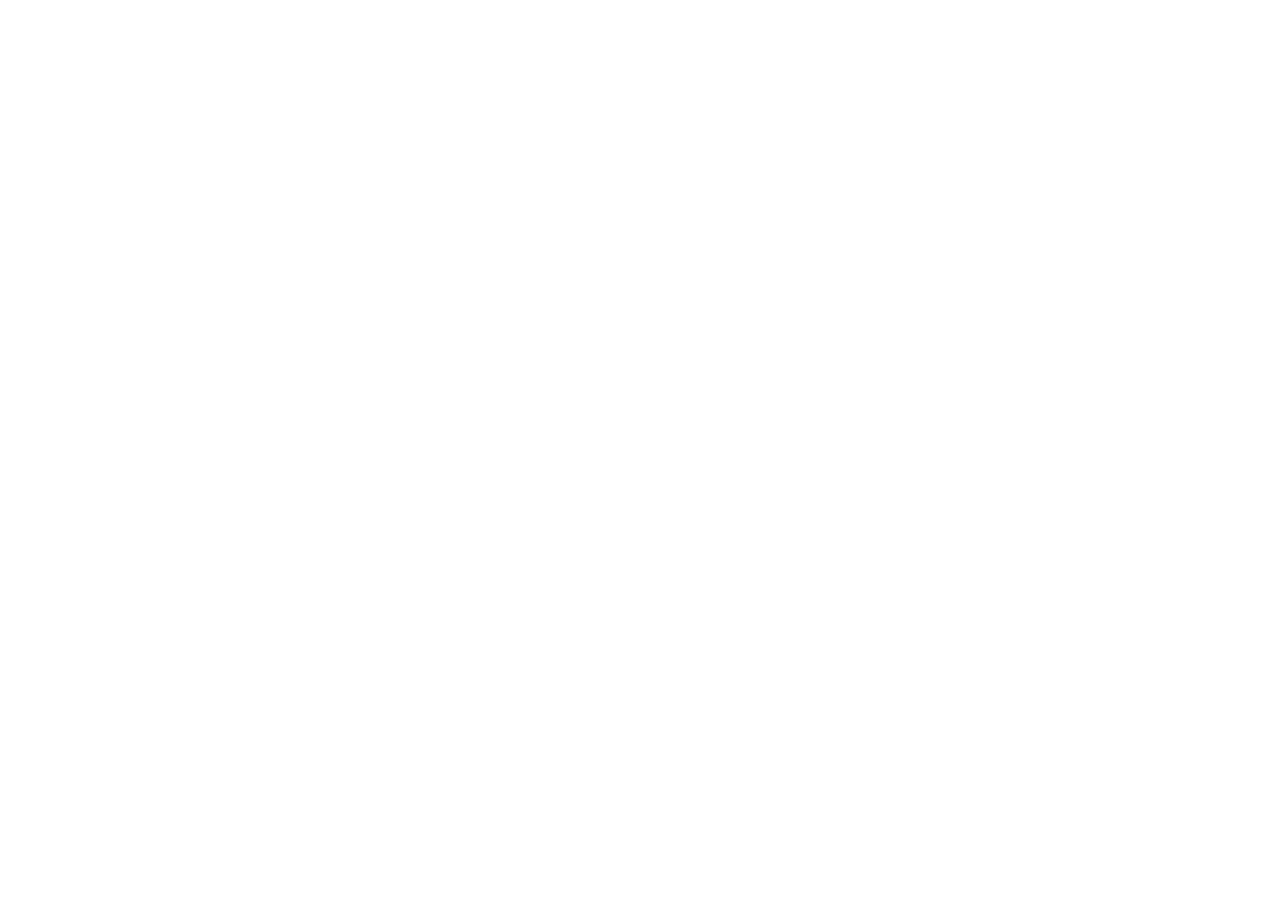
==== data.html @ 48a4ed1e "percobaan kelima" ====
<!DOCTYPE html>
<html lang="en">
<head>
    <meta charset="UTF-8">
    <meta name="viewport" content="width=device-width, initial-scale=1.0">
    <title>GAPOKTAN</title>
    <link rel="stylesheet" href="style.css">
    <script src="https://cdn.jsdelivr.net/npm/chart.js"></script> <!-- Tambahkan library Chart.js -->
</head>
<body>
    <nav>
        <div class="wrapper">
            <div class="logo"><a href = ''>GAPOKTANMajuLestari</a></div>
            <div class="menu">
                <ul>
                    <li><a href="index.html#beranda" class="beranda">Beranda</a></li>
                    <li><a href="index.html#profil" class="profil">Profil</a></li>
                    <li><a href="index.html#tentang" class="tentang">Tentang</a></li>
                    <li><a href="index.html#keanggotaan" class="keanggotaan">Keanggotaan</a></li>
                    <li><a href="data.html" class="informasi">Data</a></li>
                    <li><a href="#kontak" class="kontak">Kontak</a></li>
                </ul>
            </div>
        </div>
    </nav>
    <div class="wrapper">
        <section id="informasi">
    <canvas id="grafik"></canvas> <!-- Tempat menampilkan grafik -->

    <script>
        // Ambil elemen canvas
        const ctx = document.getElementById('grafik').getContext('2d');

        // Buat grafik dengan Chart.js
        new Chart(ctx, {
            type: 'bar', // Jenis grafik (bisa 'bar', 'line', 'pie', dll)
            data: {
                labels: ['Januari', 'Februari', 'Maret'],
                datasets: [{
                    label: 'Pendapatan',
                    data: [500, 700, 400], // Nilai batang
                    backgroundColor: ['red', 'blue', 'green']
                }]
            }
        });
    </script>
    </section>
    </div>
    <div id="kontak">
        <div class="wrapper">
        <div class="footer">
        <div class="footer-section">
            <h5>Alamat</h5>
            <p><a href = "https://www.google.com/maps/place/Ketapang,+Kec.+Susukan,+Kabupaten+Semarang,+Jawa+Tengah/@-7.4124605,110.607953,15z/data=!4m6!3m5!1s0x2e7a718277eaa1df:0x3b61ca3da9d8f45f!8m2!3d-7.4124605!4d110.607953!16s%2Fg%2F1236ymxx?entry=ttu&g_ep=EgoyMDI1MDIxOS4xIKXMDSoASAFQAw%3D%3D">Desa Ketapang, Kecamatan Susukan, Kab. Semarang, Provinsi Jawa Tengah, Kode POS : 50777, Kode Wilayah Administrasi : 33.22.03.2005.</a></p>
        </div>
        <div class="footer-section">
            <h5>Email</h5>
            <p>gapoktanmajulestari.
                ketapang@gmail.com</p>
        </div>
        <div class="footer-section">
            <h5>Kontak</h5>
            <p><a href="https://wa.me/6285290594240">085290594240</a></p>
        </div>
        <div class="footer-section">
            <h5>Sosial Media</h5>
            <p><img src="https://upload.wikimedia.org/wikipedia/commons/e/ef/Youtube_logo.png">   <a href="http://www.youtube.com/@gapoktanketapang">gapoktanketapang</a></p>
            <p><img src="https://encrypted-tbn0.gstatic.com/images?q=tbn:ANd9GcSuH7c5cLpGehi0b4iQk90fXUzC9p7Ebla13w&s">   <a href="https://instagram.com/gapoktanmajulestari">gapoktanmajulestari</a></p>
            <p><img src="https://upload.wikimedia.org/wikipedia/commons/thumb/c/cd/Facebook_logo_%28square%29.png/600px-Facebook_logo_%28square%29.png">   <a href="https://www.facebook.com/share/1ABfqLYqnz/">Gapoktan Maju Lestari</a></p>
        </div>
    </div>
    </div>
    </div>

    <div id="copyright">
        &copy; <b>2025. GAPOKTAN MAJU LESTARI</b> 
    </div>
</body>
</html>
---- style.css ----
* {
    text-decoration: none;
    margin: 0px;
    padding: 0px;
    opacity: 0;
    animation: fadeIn 0.5s ease-in forwards;
}

body {
    margin: 0px;
    padding: 0px;
    font-family: 'Open Sans', sans-serif;
    background-color: #FFFFFF; 
}

html {
    scroll-behavior: smooth;
}

.wrapper {
    width: 1100px;
    margin: auto;
    position: relative;
}

.logo a {
    font-size: 40px;
    font-weight: bold;
    float: left;
    font-family: courier;
    color: #4b635f;
}

.menu {
    float: right;
}

nav {
    width: 100%;
    margin: auto;
    display: flex;
    line-height: 80px;
    position: sticky;
    position: -webkit-sticky;
    top: 0;
    background: #e1fffa;
    z-index: 1;
    border-bottom: 1px solid #364f6b;
}

nav ul {
    list-style-type: none;
    margin: 0;
    padding: 0;
    overflow: hidden;
}

nav ul li {
    float: left;
}

nav ul li a {
    color: black;
    font-weight: bold;
    text-align: center;
    padding: 0px 16px;
    text-decoration: none;
}

nav ul li a:hover {
    text-decoration: underline;
}

/* Section Default (Tidak rata tengah) */
section {
    margin: auto;
    display: flex;
    align-items: center;
}

/*bagian beranda*/
section#beranda {
    flex-direction: column;
    justify-content: center;
    text-align: center;
    align-items: center;
    margin-top: 50px;
    scroll-margin-top: 100px;
}

section#beranda img {
    width: 600px;
    height: auto;
}

section#beranda .kolom {
    margin-top: 30px;
    margin-bottom: 30px;
    text-align: center;
}

section#beranda h2 {
    font-family: 'Montserrat';
    font-weight: 800;
    font-size: 45px;
    margin-bottom: 20px;
    color: #5f5c6d;
    width: 100%;
    line-height: 50px;
    text-align: center;
}

section#beranda .desc{
    font-size: 30px;
    font-weight: bold;
    font-family: 'Roboto';
    color: #5f5c6d;
    text-align: center;
    margin-bottom: 30px;
}

section#beranda p .tbl-pink {
    background: #3f72af;
    border-radius: 20px;
    padding: 15px 20px;
    color: #FFFFFF;
    cursor: pointer;
    font-weight: bold;
    display: inline-block;
    text-decoration: none;
}

section#beranda .tbl-pink:hover {
    background: #ad1414;
}

/* bagian profil */
section#profil {
    flex-direction: row;
    text-align: left;
    margin-top: 150px;
    scroll-margin-top: 100px;
}

section#profil img {
    width: 600px;
    height: auto;
    margin-right: 50px;
    margin-top: 10px;
}

.kolom1 {
    text-align: left;
}

section#profil h3 {
    font-family: 'Montserrat';
    font-weight: 800;
    font-size: 35px;
    margin-bottom: 20px;
    color: #5f5c6d;
    width: 100%;
    line-height: 50px;
    text-align: left;
}

section#profil p {
    font-size: 20px;
    font-weight: bold;
    font-family: 'Roboto';
    color: #0e1925;
    margin-bottom: 20px;
    text-align: left;
    line-height: 1.5;
}

/* bagian tentang*/
section#tentang {
    flex-direction: row-reverse; /* Gambar di kanan, teks di kiri */
    align-items: center;
    justify-content: space-between;
    text-align: left;
    gap: 20px; /* Menambah jarak antara teks dan gambar */
    margin-top: 150px;
    scroll-margin-top: 100px;
}

section#tentang img {
    width: 600px;
    height: auto;
    margin-left: 50px; 
    margin-right: auto; 
    margin-top: 10px;
}

section#tentang h3 {
    font-family: 'Montserrat';
    font-weight: 800;
    font-size: 35px;
    margin-bottom: 20px;
    color: #5f5c6d;
    width: 100%;
    line-height: 50px;
    text-align: left;
}

section#tentang p {
    font-size: 20px;
    font-weight: bold;
    font-family: 'Roboto';
    color: #0e1925;
    margin-bottom: 20px;
    text-align: left;
    line-height: 1.5;
}

section#tentang .kolom1 {
    flex: 1; 
}

/*keanggotaan*/
section#keanggotaan {
    text-align: center;
    width: 100%;
    margin-top: 150px;
    scroll-margin-top: 40px;
}

section#keanggotaan h3 {
    font-family: 'Montserrat';
    font-weight: 800;
    font-size: 35px;
    margin-top: 80px;
    margin-bottom: 30px;
    color: #5f5c6d;
    width: 100%;
    line-height: 50px;
    text-align: center;
}
.container {
    display: flex;
    justify-content: center;
    align-items: center;
    flex-direction: column;
    margin-bottom: 50px;
}

.container h4 {
    font-family: 'Montserrat';
    font-weight: 800;
    font-size: 30px;
    color: #5f5c6d;
    width: 100%;
    line-height: 50px;
    text-align: center;
}

.container p{
    font-family: 'Roboto';
    font-weight: 800;
    font-size: 20px;
    text-align: center;
    color: #0e1925;
    margin-top: 10px;
}

.box {
    background: #ffb570;
    color: white;
    padding: 15px 25px;
    margin: 10px;
    border-radius: 8px;
    font-weight: bold;
    display: inline-block;
    position: relative;
    box-shadow: 2px 2px 5px rgba(0, 0, 0, 0.2);
}
.row {
    display: flex;
    justify-content: center;
    align-items: center;
}
.line {
    width: 2px;
    height: 50px;
    background: #333;
    margin: 0 auto;
    position: relative;
}
.horizontal-line {
    width: 60px;
    height: 2px;
    background: #333;
    position: absolute;
    top: 50%;
    left: 0;
    right: 0;
    margin: auto;
    position: relative;
}

.list-anggota {
    width: 100%;
    position: relative;
    display: flex;
    flex-wrap: wrap;
    margin-bottom: 20px;
}

.anggota {
    width: 20%;
    margin: 0 auto;
}

.anggota img {
    width: 80%;
    border-radius: 50%;
}

.anggota p {
    font-family: 'Roboto';
    font-weight: 800;
    font-size: 20px;
    text-align: center;
    color: #0e1925;
}

/*Footer*/
#kontak {
    background: #e1fffa;
    padding: 30px 0px 40px 0px;
    margin-top: 150px;
    scroll-margin-top: 100px;
}

.footer {
    width: 100%;
    position: relative;
    display: flex;
    flex-wrap: wrap;
    margin: auto;
}

.footer-section {
    width: 20%;
    margin: 0 auto;
    object-fit: cover;
}

.footer-section img{
    width: 10%;
    border-radius: 30%;
}

.footer-section p{
    margin-bottom: 5px;
    font-family: 'Roboto';
    line-height: 1.15;
    font-size: 15px;
}

h5 {
    font-family: 'Montserrat';
    font-weight:800;
    font-size: 25px;
    margin-bottom: 10px;
    color: #5f5c6d;
    width: 100%;
    line-height: 50px;
}

#copyright {
    text-align: center;
    width: 100%;
    padding: 20px 0px 40px 0px;
    margin-top: 0px;
    margin-bottom: 0px;
    font-size: 12px;
    border-top: 2px solid black;
    background: #e1fffa;
}

@keyframes fadeIn {
    from {
        opacity: 0;
    }
    to {
        opacity: 1;
    }
}

@media screen and (max-width: 991.98px) {
    .wrapper {
        width: 90%;
    }

    .logo a {
        display: block;
        width: 100%;
        text-align: center;
    }

    nav .menu {
        width: 100%;
        margin: 0;
    }

    nav .menu ul {
        text-align: center;
        margin: auto;
        line-height: 60px;
    }

    nav .menu ul li {
        display: inline-block;
        float: none;
    }

    section {
        display: block;
    }

    section img {
        display: block;
        width: 100%;
        height: auto;
    }
}
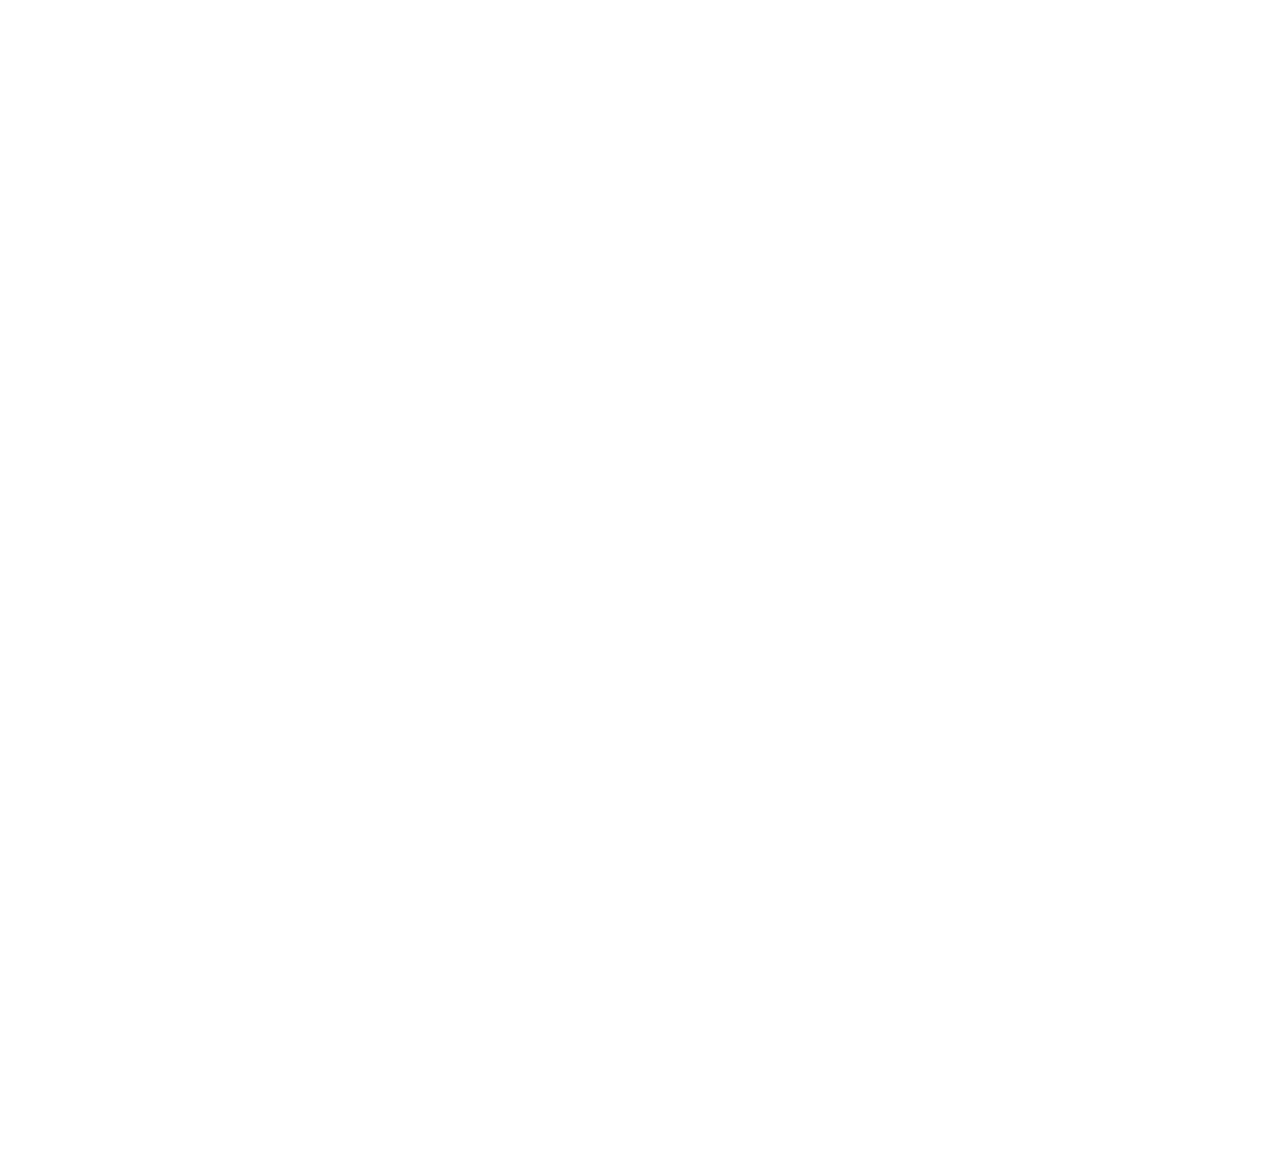
==== commit 08034145: "Update data.html" ====
--- a/data.html
+++ b/data.html
@@ -5,46 +5,125 @@
     <meta name="viewport" content="width=device-width, initial-scale=1.0">
     <title>GAPOKTAN</title>
     <link rel="stylesheet" href="style.css">
-    <script src="https://cdn.jsdelivr.net/npm/chart.js"></script> <!-- Tambahkan library Chart.js -->
 </head>
 <body>
     <nav>
         <div class="wrapper">
-            <div class="logo"><a href = ''>GAPOKTANMajuLestari</a></div>
+            <div class="logo"><a href = ''>GAPOKTAN MAJU LESTARI</a></div>
             <div class="menu">
                 <ul>
                     <li><a href="index.html#beranda" class="beranda">Beranda</a></li>
                     <li><a href="index.html#profil" class="profil">Profil</a></li>
-                    <li><a href="index.html#tentang" class="tentang">Tentang</a></li>
+                    <li><a href="#tentang#tentang" class="tentang">Tentang</a></li>
                     <li><a href="index.html#keanggotaan" class="keanggotaan">Keanggotaan</a></li>
-                    <li><a href="data.html" class="informasi">Data</a></li>
+                    <li><a href="infografis.html" class="informasi">Data</a></li>
                     <li><a href="#kontak" class="kontak">Kontak</a></li>
                 </ul>
             </div>
         </div>
     </nav>
     <div class="wrapper">
-        <section id="informasi">
-    <canvas id="grafik"></canvas> <!-- Tempat menampilkan grafik -->
-
-    <script>
-        // Ambil elemen canvas
-        const ctx = document.getElementById('grafik').getContext('2d');
-
-        // Buat grafik dengan Chart.js
-        new Chart(ctx, {
-            type: 'bar', // Jenis grafik (bisa 'bar', 'line', 'pie', dll)
-            data: {
-                labels: ['Januari', 'Februari', 'Maret'],
-                datasets: [{
-                    label: 'Pendapatan',
-                    data: [500, 700, 400], // Nilai batang
-                    backgroundColor: ['red', 'blue', 'green']
-                }]
-            }
-        });
-    </script>
-    </section>
+         <section id="pendahuluan">
+            <div>
+                <h3>Data Real Time</h3>
+                <p>Berisikan data real time yang dikelola oleh GAPOKTAN Maju Lestari dalam bentuk tabel</p>
+                <h4>Subjek</h4>
+            </div>
+        </section>
+        <section id="informasi">  
+            <div  class="judul-tabel">
+            <p>Penjualan Jasa, 2024</p>
+            <div class="isi">
+                <div class="tabel-2">
+            <table >
+                <thead>
+                    <tr>
+                        <th>Januari</th>
+                        <th>Februari</th>
+                        <th>Maret</th>
+                        <th>April</th>
+                        <th>Mei</th>
+                        <th>Juni</th>
+                        <th>Juli</th>
+                        <th>Agustus</th>
+                        <th>September</th>
+                        <th>Oktober</th>
+                        <th>November</th>
+                        <th>Desember</th>
+                        <th>Total Jasa</th>
+                    </tr>
+                </thead>
+                    <tr>
+                        <td>540,000</td> <td>540,000</td> <td>540,000</td> <td>550,000</td> <td>550,000</td>
+                        <td>580,000</td> <td>570,000</td> <td>510,000</td> <td>580,000</td> <td>580,000</td>
+                        <td>580,000</td> <td>590,000</td> <td>6,710,000</td>
+                    </tr>
+                    <tr>
+                        <td>-</td> <td>30,000</td> <td>30,000</td> <td>30,000</td> <td>30,000</td>
+                        <td>30,000</td> <td>30,000</td> <td>30,000</td> <td>30,000</td> <td>30,000</td>
+                        <td>30,000</td> <td>-</td> <td>300,000</td>
+                    </tr>
+                    <tr>
+                        <td>390,000</td> <td>385,000</td> <td>385,000</td> <td>385,000</td> <td>385,000</td>
+                        <td>385,000</td> <td>382,000</td> <td>382,000</td> <td>382,000</td> <td>357,000</td>
+                        <td>357,000</td> <td>367,000</td> <td>4,542,000</td>
+                    </tr>
+                    <tr>
+                        <td>-</td> <td>-</td> <td>-</td> <td>-</td> <td>-</td>
+                        <td>-</td> <td>-</td> <td>-</td> <td>-</td> <td>-</td>
+                        <td>-</td> <td>-</td> <td>0</td>
+                    </tr>
+                    <tr>
+                        <td>590,000</td> <td>585,000</td> <td>585,000</td> <td>580,000</td> <td>640,000</td>
+                        <td>650,000</td> <td>655,000</td> <td>660,000</td> <td>665,000</td> <td>670,000</td>
+                        <td>605,000</td> <td>620,000</td> <td>7,505,000</td>
+                    </tr>
+                    <tr>
+                        <td>0</td> <td>0</td> <td>0</td> <td>0</td> <td>0</td>
+                        <td>0</td> <td>50,000</td> <td>50,000</td> <td>50,000</td> <td>50,000</td>
+                        <td>50,000</td> <td>50,000</td> <td>300,000</td>
+                    </tr>
+                    <tr>
+                        <td>165,000</td> <td>165,000</td> <td>0</td> <td>0</td> <td>170,000</td>
+                        <td>170,000</td> <td>170,000</td> <td>170,000</td> <td>170,000</td> <td>170,000</td>
+                        <td>170,000</td> <td>170,000</td> <td>1,690,000</td>
+                    </tr>
+                    <tr class="jumlah">
+                        <td>1,685,000</td> <td>1,705,000</td> <td>1,540,000</td> <td>1,545,000</td> <td>1,775,000</td>
+                        <td>1,815,000</td> <td>1,857,000</td> <td>1,802,000</td> <td>1,877,000</td> <td>1,857,000</td>
+                        <td>1,792,000</td> <td>1,797,000</td> <td>21,047,000</td>
+                    </tr>
+                </tbody>
+            </table>
+            </div>
+            <div class="tabel-1">
+            <table>
+                <thead>
+                <tr>
+                    <th>Poktan</th>
+                </tr>
+            </thead>
+            <tbody>
+                <tr><td>Al hidayah</td></tr>
+                <tr><td>Al Hikmah</td></tr>
+                <tr><td>Ngundi Lestari</td></tr>
+                <tr><td>Mandiri</td></tr>
+                <tr><td>Suka Maju</td></tr>
+                <tr><td>Dewi Sri</td></tr>
+                <tr><td>Sunan Ampel</td></tr>
+                <tr><td>Jumlah</td></tr>
+            </tbody>
+            </table>
+        </div>
+        </div>
+    </div>
+                    <div class="box_infografis-1">
+                    <p><a href="infografis.html" class="tbl-infografis">Infografis</a></p>
+                    <p><a href="data.html" class="tbl-infografis">Data Real Time</a></p>
+                    <p><a href="grafik.html" class="tbl-infografis">Grafik</a></p>
+                </div>
+        </section>
+        
     </div>
     <div id="kontak">
         <div class="wrapper">
@@ -75,5 +154,6 @@
     <div id="copyright">
         &copy; <b>2025. GAPOKTAN MAJU LESTARI</b> 
     </div>
+    <script src="style.js"></script>
 </body>
 </html>
--- a/style.css
+++ b/style.css
@@ -24,11 +24,15 @@
 }
 
 .logo a {
-    font-size: 40px;
+    width: 400px;
+    margin-top: 25px;
+    line-height: 1.15;
+    font-size: 25px;
     font-weight: bold;
     float: left;
-    font-family: courier;
-    color: #4b635f;
+    font-family: Georgia;
+    font-style: italic;
+    color: #c8fcea;
 }
 
 .menu {
@@ -43,9 +47,9 @@
     position: sticky;
     position: -webkit-sticky;
     top: 0;
-    background: #e1fffa;
+    background: #00754b;
     z-index: 1;
-    border-bottom: 1px solid #364f6b;
+    border-bottom: 10px solid #76f881;
 }
 
 nav ul {
@@ -60,15 +64,18 @@
 }
 
 nav ul li a {
-    color: black;
+    color: #effcd8;
     font-weight: bold;
     text-align: center;
     padding: 0px 16px;
     text-decoration: none;
+    transition: padding 0.3s ease, background 0.3s ease;
 }
 
 nav ul li a:hover {
     text-decoration: underline;
+    color: #000;
+    padding: 10px 20px;
 }
 
 /* Section Default (Tidak rata tengah) */
@@ -104,7 +111,7 @@
     font-weight: 800;
     font-size: 45px;
     margin-bottom: 20px;
-    color: #5f5c6d;
+    color: #22c076e3;
     width: 100%;
     line-height: 50px;
     text-align: center;
@@ -114,13 +121,13 @@
     font-size: 30px;
     font-weight: bold;
     font-family: 'Roboto';
-    color: #5f5c6d;
+    color: #22c076e3;
     text-align: center;
     margin-bottom: 30px;
 }
 
 section#beranda p .tbl-pink {
-    background: #3f72af;
+    background: #15b46a;
     border-radius: 20px;
     padding: 15px 20px;
     color: #FFFFFF;
@@ -128,10 +135,12 @@
     font-weight: bold;
     display: inline-block;
     text-decoration: none;
+    transition: padding 0.3s ease, background 0.3s ease;
 }
 
 section#beranda .tbl-pink:hover {
-    background: #ad1414;
+    background: #3f72af;
+    padding: 20px 40px;
 }
 
 /* bagian profil */
@@ -158,29 +167,29 @@
     font-weight: 800;
     font-size: 35px;
     margin-bottom: 20px;
-    color: #5f5c6d;
+    color: #23f090;
     width: 100%;
     line-height: 50px;
-    text-align: left;
+    text-align: center;
 }
 
 section#profil p {
     font-size: 20px;
     font-weight: bold;
     font-family: 'Roboto';
-    color: #0e1925;
+    color: #666666;
     margin-bottom: 20px;
-    text-align: left;
+    text-align: justify;
     line-height: 1.5;
 }
 
 /* bagian tentang*/
 section#tentang {
-    flex-direction: row-reverse; /* Gambar di kanan, teks di kiri */
+    flex-direction: row-reverse; 
     align-items: center;
     justify-content: space-between;
     text-align: left;
-    gap: 20px; /* Menambah jarak antara teks dan gambar */
+    gap: 20px; 
     margin-top: 150px;
     scroll-margin-top: 100px;
 }
@@ -198,20 +207,38 @@
     font-weight: 800;
     font-size: 35px;
     margin-bottom: 20px;
-    color: #5f5c6d;
+    color: #23f090;
     width: 100%;
     line-height: 50px;
-    text-align: left;
+    text-align: center;
 }
 
 section#tentang p {
     font-size: 20px;
     font-weight: bold;
     font-family: 'Roboto';
-    color: #0e1925;
+    color: #666666;
     margin-bottom: 20px;
-    text-align: left;
+    text-align: justify;
     line-height: 1.5;
+}
+
+section#tentang .tbl-infografis {
+    background: #15b46a;
+    border-radius: 20px;
+    padding: 15px 20px;
+    font-size: 15px;
+    color: #FFFFFF;
+    cursor: pointer;
+    font-weight: bold;
+    display: inline-block;
+    text-decoration: none;
+    transition: padding 0.3s ease, background 0.3s ease;
+}
+
+section#tentang .tbl-infografis:hover {
+    background: #3f72af;
+    padding: 20px 40px;
 }
 
 section#tentang .kolom1 {
@@ -232,7 +259,7 @@
     font-size: 35px;
     margin-top: 80px;
     margin-bottom: 30px;
-    color: #5f5c6d;
+    color: #22c076e3;
     width: 100%;
     line-height: 50px;
     text-align: center;
@@ -249,7 +276,7 @@
     font-family: 'Montserrat';
     font-weight: 800;
     font-size: 30px;
-    color: #5f5c6d;
+    color: #effcd8;
     width: 100%;
     line-height: 50px;
     text-align: center;
@@ -260,12 +287,12 @@
     font-weight: 800;
     font-size: 20px;
     text-align: center;
-    color: #0e1925;
+    color: #4A4A4A;
     margin-top: 10px;
 }
 
 .box {
-    background: #ffb570;
+    background: #6a9a8b;
     color: white;
     padding: 15px 25px;
     margin: 10px;
@@ -322,15 +349,203 @@
     font-weight: 800;
     font-size: 20px;
     text-align: center;
-    color: #0e1925;
-}
+    color: #666666;
+}
+
+/*infografis or data*/
+section#pendahuluan {
+    text-align: left;
+    display: flex;
+}
+
+section#pendahuluan h3 {
+    font-size: 35px;
+    color: #22c076e3;
+    width: 100%;
+    font-family: 'Montserrat';
+    font-weight: 800;
+    line-height: 50px;
+    margin-top: 30px;
+    margin-bottom: 10px;
+}
+
+section#pendahuluan p {
+    font-size: 20px;
+    font-weight: bold;
+    font-family: 'Roboto';
+    color: #666666;
+    margin-bottom: 20px;
+    text-align: left;
+}
+
+section#pendahuluan h4 {
+font-family: 'Montserrat';
+font-weight: 800;
+font-size: 25px;
+margin-top: 40px;
+margin-left: 10px;
+color: #22c076e3;
+width: 100%;
+line-height: 50px;
+text-align: left;
+}
+
+section#informasi {
+    display: flex;
+    flex-direction: row-reverse; 
+    align-items: start;
+    justify-content: flex-end;
+    text-align: left;
+    gap: 130px; 
+    margin-top: 10px;
+    scroll-margin-top: 100px;
+}
+
+section#informasi img {
+    width: 600px;
+    height: auto;
+    background: #d8e0eb;
+    border-radius: 10px;
+    display: inline-block;
+    padding: 20px 20px;
+}
+
+section#informasi .box_infografis {
+    background: #d8e0eb;
+    border-radius: 10px;
+    width: 210px;
+    height: auto;
+    padding: 10px 10px;
+    font-size: 15px;
+    cursor: pointer;
+    font-weight: bold;
+    display: inline-block;
+    text-decoration: none;
+    text-align: left; 
+    transition: padding 0.3s ease, background 0.3s ease; 
+}
+
+section#informasi .tbl-infografis {
+    background: #d8e0eb;
+    border-radius: 20px;
+    padding: 15px 20px;
+    font-size: 17px;
+    color: #000000;
+    font-family: 'Roboto';
+    cursor: pointer;
+    font-weight: bold;
+    display: inline-block;
+    text-decoration: none;
+    text-align: left; 
+    transition: padding 0.3s ease, background 0.3s ease; /* Animasi perubahan */
+}
+
+section#informasi .tbl-infografis:hover {
+    background: #ad1414;
+    padding: 20px 40px; /* Padding bertambah saat hover */
+}
+
+
+/*tabel*/
+.judul-tabel {
+    display: flex;
+    flex-direction: column; 
+    align-items: flex-start; 
+    text-align: left;
+    scroll-margin-top: 100px;
+    gap: 0px;
+    max-width: 100%;
+    background: #d8e0eb;
+    border-radius: 10px;
+    padding: 20px;
+    overflow-x: auto; 
+}
+
+.judul-tabel p {
+    font-size: 20px;
+    font-weight: bold;
+    margin-bottom: 20px; 
+    color: #666666;
+}
+
+
+section#informasi .isi {
+    display: flex;
+    flex-direction: row-reverse; 
+    align-items: flex-start; 
+    text-align: left;
+    scroll-margin-top: 100px;
+    gap: 0px;
+    max-width: 100%;
+    background: #d8e0eb;
+    border-radius: 10px;
+    padding: 0px;
+    overflow-x: auto; 
+}
+
+.tabel-1 {
+    flex-shrink: 0; 
+}
+
+.tabel-1 table {
+    width: max-content; 
+    border-collapse: collapse;
+}
+
+.tabel-2 {
+    flex-grow: 1; 
+    overflow-x: auto; 
+}
+
+.tabel-2 table {
+    width: 100%; 
+    min-width: 600px; 
+    border-collapse: collapse;
+}
+
+th, td {
+    border: 1px solid #747474;
+    padding: 8px;
+}
+th {
+    background-color: #00754b;
+    text-align: center;
+    color: #ffffff;
+}
+td:nth-child(n+3) {
+    text-align: right;
+}
+tr:nth-child(even) {
+    background-color: #f9f9f9;
+}
+.jumlah {
+    font-weight: bold;
+    background-color: #e0e0e0;
+}
+
+section#informasi .box_infografis-1 {
+    background: #d8e0eb;
+    border-radius: 10px;
+    width: 400px;
+    height: auto;
+    padding: 10px 10px;
+    font-size: 15px;
+    cursor: pointer;
+    font-weight: bold;
+    display: inline-block;
+    text-decoration: none;
+    text-align: left; 
+    transition: padding 0.3s ease, background 0.3s ease; 
+}
+
 
 /*Footer*/
 #kontak {
-    background: #e1fffa;
+    background:#76f881;
     padding: 30px 0px 40px 0px;
     margin-top: 150px;
     scroll-margin-top: 100px;
+    border-top: 20px solid #00754b;
 }
 
 .footer {
@@ -353,10 +568,10 @@
 }
 
 .footer-section p{
-    margin-bottom: 5px;
     font-family: 'Roboto';
     line-height: 1.15;
     font-size: 15px;
+    color: #522f80;
 }
 
 h5 {
@@ -364,7 +579,7 @@
     font-weight:800;
     font-size: 25px;
     margin-bottom: 10px;
-    color: #5f5c6d;
+    color: #00754b;
     width: 100%;
     line-height: 50px;
 }
@@ -373,11 +588,9 @@
     text-align: center;
     width: 100%;
     padding: 20px 0px 40px 0px;
-    margin-top: 0px;
-    margin-bottom: 0px;
     font-size: 12px;
-    border-top: 2px solid black;
-    background: #e1fffa;
+    background: #00754b;
+    color: #effcd8;
 }
 
 @keyframes fadeIn {
@@ -389,7 +602,7 @@
     }
 }
 
-@media screen and (max-width: 991.98px) {
+@media screen and (max-width: 900px) {
     .wrapper {
         width: 90%;
     }
@@ -425,5 +638,32 @@
         width: 100%;
         height: auto;
     }
-}
-
+
+    section#informasi {
+        display: block;
+        width: 100%;
+        height: auto;
+        gap: auto;
+    }
+    .judul-tabel {
+        height: auto;
+    }
+    section#informasi .isi {
+        width: 100%;
+        height: auto;
+        gap: auto;
+    }
+
+    .box_infografis {
+        width: 100%;
+        height: auto;
+        gap: auto;
+    }
+
+    .box_infografis-1 {
+        width: 100%;
+        height: auto;
+        gap: auto;
+    }
+}
+
